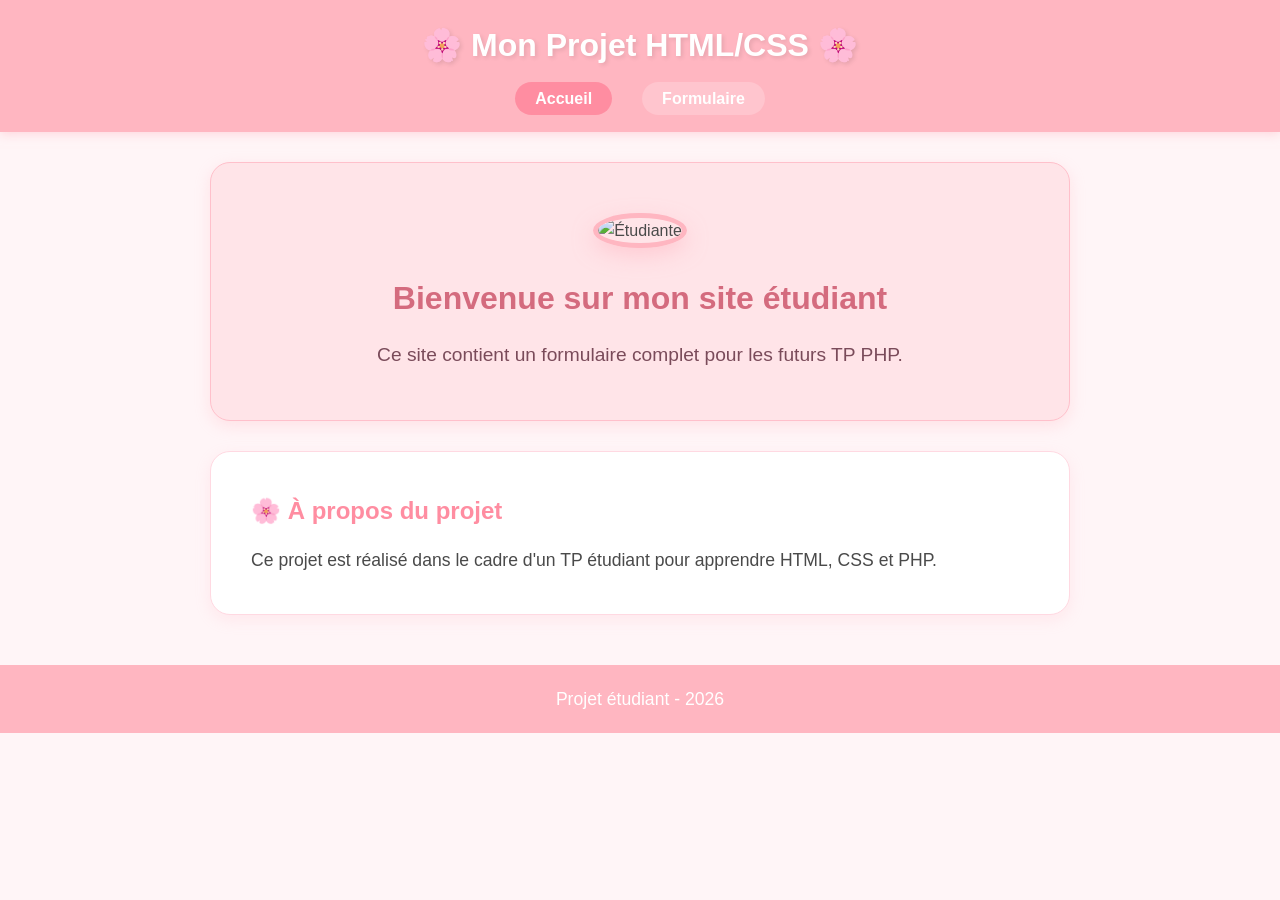
==== index.html @ 46ffd8c0 "Structure HTML de base avec accueil" ====
<!DOCTYPE html>
<html lang="fr">
<head>
    <meta charset="UTF-8">
    <meta name="viewport" content="width=device-width, initial-scale=1.0">
    <title>Accueil - Projet Étudiant</title>
    <link rel="icon" href="data:image/svg+xml,<svg xmlns='http://www.w3.org/2000/svg' viewBox='0 0 100 100'><text y='90' font-size='90'>🦋</text></svg>">
    <link rel="stylesheet" href="assets/css/style.css">
</head>
<body>
    <header>
        <h1>🌸 Mon Projet HTML/CSS 🌸</h1>
        <nav>
            <ul>
                <li><a href="index.html" class="active">Accueil</a></li>
                <li><a href="pages/formulaire.html">Formulaire</a></li>
            </ul>
        </nav>
    </header>

    <main>
        <section class="hero">
            <img src="https://images.unsplash.com/photo-1517694712202-14dd9538aa97?w=300" alt="Étudiante" class="hero-image">
            <h2>Bienvenue sur mon site étudiant</h2>
            <p>Ce site contient un formulaire complet pour les futurs TP PHP.</p>
        </section>

        <section class="info">
            <h3>🌸 À propos du projet</h3>
            <p>Ce projet est réalisé dans le cadre d'un TP étudiant pour apprendre HTML, CSS et PHP.</p>
        </section>
    </main>

    <footer>
        <p>Projet étudiant - 2026</p>
    </footer>
</body>
</html>
---- assets/css/style.css ----
/* ===== RESET ===== */
* {
    margin: 0;
    padding: 0;
    box-sizing: border-box;
    font-family: 'Segoe UI', Tahoma, Geneva, Verdana, sans-serif;
}

/* ===== BODY ===== */
body {
    background-color: #fff5f7;  /* Rose très pâle */
    color: #4a4a4a;
    line-height: 1.6;
}

/* ===== HEADER ===== */
header {
    background-color: #ffb6c1;  /* Rose clair */
    color: white;
    padding: 20px 0;
    text-align: center;
    box-shadow: 0 2px 10px rgba(255, 182, 193, 0.5);
}

header h1 {
    margin-bottom: 15px;
    font-size: 2em;
    text-shadow: 2px 2px 4px rgba(0, 0, 0, 0.1);
}

/* ===== NAVIGATION ===== */
nav ul {
    list-style: none;
    display: flex;
    justify-content: center;
    gap: 30px;
}

nav ul li a {
    color: white;
    text-decoration: none;
    font-weight: bold;
    padding: 8px 20px;
    border-radius: 25px;
    transition: all 0.3s;
    background-color: rgba(255, 255, 255, 0.2);
}

nav ul li a:hover,
nav ul li a.active {
    background-color: #ff8da1;  /* Rose plus soutenu */
    transform: translateY(-2px);
}

/* ===== MAIN ===== */
main {
    max-width: 900px;
    margin: 30px auto;
    padding: 0 20px;
}

/* ===== HERO SECTION ===== */
.hero {
    background: #ffe4e8;  /* Rose blush */
    padding: 50px 30px;
    text-align: center;
    border-radius: 20px;
    margin-bottom: 30px;
    box-shadow: 0 5px 15px rgba(255, 182, 193, 0.3);
    border: 1px solid #ffc0cb;
}

.hero h2 {
    color: #d46b7e;  /* Rose foncé */
    font-size: 2em;
    margin-bottom: 15px;
}

.hero p {
    font-size: 1.2em;
    color: #7a4b5a;
}

/* ===== INFO SECTION ===== */
.info {
    background: white;
    padding: 40px;
    border-radius: 20px;
    box-shadow: 0 5px 15px rgba(255, 182, 193, 0.2);
    border: 1px solid #ffd9e2;
}

.info h3 {
    color: #ff8da1;
    margin-bottom: 15px;
    font-size: 1.5em;
}

.info p {
    font-size: 1.1em;
}

/* ===== STYLES POUR LE FORMULAIRE ===== */
.form-container {
    background: white;
    padding: 40px;
    border-radius: 20px;
    box-shadow: 0 5px 15px rgba(255, 182, 193, 0.2);
    border: 1px solid #ffd9e2;
}

.form-group {
    margin-bottom: 25px;
}

.form-group label {
    display: block;
    margin-bottom: 8px;
    color: #d46b7e;
    font-weight: bold;
    font-size: 1.1em;
}

.form-group input[type="text"],
.form-group input[type="email"],
.form-group input[type="number"],
.form-group input[type="tel"],
.form-group input[type="date"],
.form-group select,
.form-group textarea {
    width: 100%;
    padding: 12px 15px;
    border: 2px solid #ffc0cb;
    border-radius: 10px;
    font-size: 16px;
    transition: all 0.3s;
    background-color: #fff9fb;
}

.form-group input:focus,
.form-group select:focus,
.form-group textarea:focus {
    border-color: #ff8da1;
    outline: none;
    box-shadow: 0 0 8px rgba(255, 141, 161, 0.3);
    background-color: white;
}

/* ===== RADIO ET CHECKBOX ===== */
.radio-group {
    display: flex;
    gap: 25px;
    flex-wrap: wrap;
    align-items: center;
    padding: 10px 0;
}

.radio-group input[type="radio"] {
    accent-color: #ff8da1;
    margin-right: 5px;
    width: 18px;
    height: 18px;
}

.radio-group label {
    display: inline;
    margin-bottom: 0;
    font-weight: normal;
    color: #4a4a4a;
}

.checkbox-group {
    margin-bottom: 12px;
    display: flex;
    align-items: center;
    gap: 10px;
}

.checkbox-group input[type="checkbox"] {
    accent-color: #ff8da1;
    width: 18px;
    height: 18px;
}

.checkbox-group label {
    display: inline;
    margin-bottom: 0;
    font-weight: normal;
    color: #4a4a4a;
}

/* ===== SECTIONS DU FORMULAIRE ===== */
.form-section-title {
    color: #d46b7e;
    border-bottom: 3px solid #ffb6c1;
    padding-bottom: 10px;
    margin: 35px 0 25px 0;
    font-size: 1.4em;
    font-weight: bold;
}

/* ===== BOUTONS ===== */
.btn {
    background-color: #ffb6c1;
    color: white;
    padding: 14px 35px;
    border: none;
    border-radius: 30px;
    font-size: 16px;
    font-weight: bold;
    cursor: pointer;
    transition: all 0.3s;
    box-shadow: 0 4px 10px rgba(255, 182, 193, 0.4);
}

.btn:hover {
    background-color: #ff8da1;
    transform: translateY(-3px);
    box-shadow: 0 6px 15px rgba(255, 141, 161, 0.4);
}

.btn-reset {
    background-color: #fff0f3;
    color: #666;
    padding: 14px 35px;
    border: 2px solid #ffb6c1;
    border-radius: 30px;
    font-size: 16px;
    font-weight: bold;
    cursor: pointer;
    margin-left: 15px;
    transition: all 0.3s;
}

.btn-reset:hover {
    background-color: #ffb6c1;
    color: white;
    border-color: #ff8da1;
}

.form-actions {
    display: flex;
    justify-content: center;
    margin-top: 35px;
}

/* ===== FOOTER ===== */
footer {
    text-align: center;
    padding: 20px 0;
    background-color: #ffb6c1;
    color: white;
    margin-top: 50px;
    font-size: 1.1em;
}

/* ===== IMAGES ===== */
.hero-image {
    width: 250px;
    height: 250px;
    object-fit: cover;
    border-radius: 50%;
    margin-bottom: 25px;
    border: 5px solid #ffb6c1;
    box-shadow: 0 8px 20px rgba(255, 182, 193, 0.5);
    transition: transform 0.3s;
}

.hero-image:hover {
    transform: scale(1.05);
}

/* ===== RESPONSIVE ===== */
@media (max-width: 600px) {
    .hero h2 {
        font-size: 1.5em;
    }
    
    .form-actions {
        flex-direction: column;
        gap: 15px;
    }
    
    .btn-reset {
        margin-left: 0;
    }
    
    nav ul {
        flex-direction: column;
        gap: 10px;
    }
}
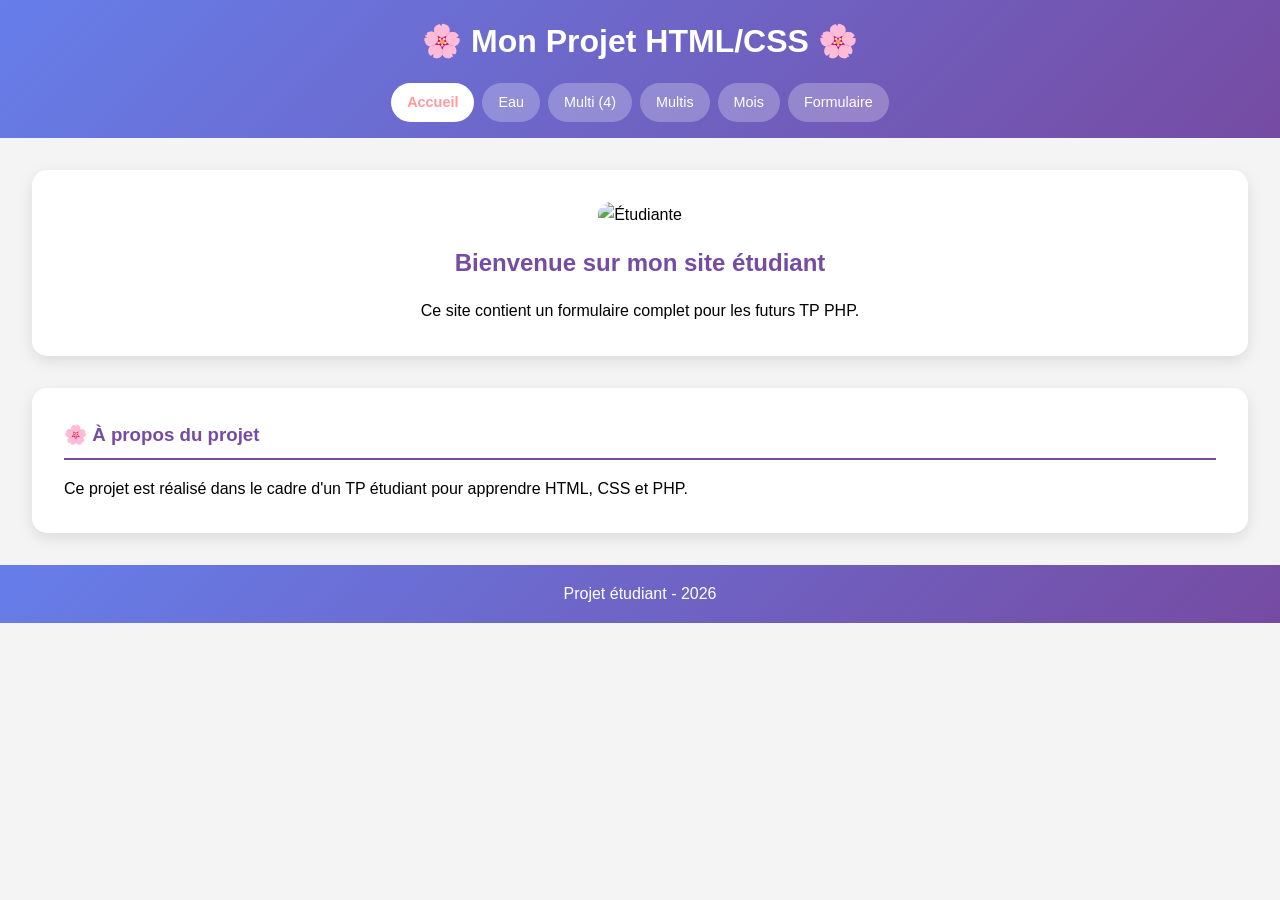
==== commit ec7161cd: "Ajout des 4 nouvelles pages PHP : eau, multi, multis, mois" ====
--- a/index.html
+++ b/index.html
@@ -13,6 +13,10 @@
         <nav>
             <ul>
                 <li><a href="index.html" class="active">Accueil</a></li>
+                <li><a href="pages/eau.php">Eau</a></li>
+                <li><a href="pages/multi.php">Multi (4)</a></li>
+                <li><a href="pages/multis.php">Multis</a></li>
+                <li><a href="pages/mois.php">Mois</a></li>
                 <li><a href="pages/formulaire.html">Formulaire</a></li>
             </ul>
         </nav>
--- a/assets/css/style.css
+++ b/assets/css/style.css
@@ -3,290 +3,352 @@
     margin: 0;
     padding: 0;
     box-sizing: border-box;
-    font-family: 'Segoe UI', Tahoma, Geneva, Verdana, sans-serif;
-}
-
-/* ===== BODY ===== */
+}
+
 body {
-    background-color: #fff5f7;  /* Rose très pâle */
-    color: #4a4a4a;
+    font-family: Arial, sans-serif;
     line-height: 1.6;
+    background-color: #f4f4f4;
 }
 
 /* ===== HEADER ===== */
 header {
-    background-color: #ffb6c1;  /* Rose clair */
+    background: linear-gradient(135deg, #667eea 0%, #764ba2 100%);
     color: white;
-    padding: 20px 0;
-    text-align: center;
-    box-shadow: 0 2px 10px rgba(255, 182, 193, 0.5);
+    padding: 1rem;
 }
 
 header h1 {
-    margin-bottom: 15px;
-    font-size: 2em;
-    text-shadow: 2px 2px 4px rgba(0, 0, 0, 0.1);
+    text-align: center;
+    margin-bottom: 1rem;
 }
 
 /* ===== NAVIGATION ===== */
 nav ul {
+    display: flex;
+    flex-wrap: wrap;
+    justify-content: center;
+    gap: 0.5rem;
     list-style: none;
-    display: flex;
-    justify-content: center;
-    gap: 30px;
+    padding: 0;
 }
 
 nav ul li a {
+    display: inline-block;
+    padding: 0.5rem 1rem;
+    background: rgba(255, 255, 255, 0.25);
+    border-radius: 25px;
     color: white;
     text-decoration: none;
+    transition: all 0.3s ease;
+    font-size: 0.9rem;
+}
+
+nav ul li a:hover {
+    background: white;
+    color: #ff9a9e;
+    transform: translateY(-2px);
+}
+
+nav ul li a.active {
+    background: white;
+    color: #ff9a9e;
     font-weight: bold;
-    padding: 8px 20px;
-    border-radius: 25px;
-    transition: all 0.3s;
-    background-color: rgba(255, 255, 255, 0.2);
-}
-
-nav ul li a:hover,
-nav ul li a.active {
-    background-color: #ff8da1;  /* Rose plus soutenu */
-    transform: translateY(-2px);
-}
-
-/* ===== MAIN ===== */
-main {
-    max-width: 900px;
-    margin: 30px auto;
-    padding: 0 20px;
 }
 
 /* ===== HERO SECTION ===== */
 .hero {
-    background: #ffe4e8;  /* Rose blush */
-    padding: 50px 30px;
-    text-align: center;
-    border-radius: 20px;
-    margin-bottom: 30px;
-    box-shadow: 0 5px 15px rgba(255, 182, 193, 0.3);
-    border: 1px solid #ffc0cb;
+    text-align: center;
+    padding: 2rem;
+    background: white;
+    border-radius: 15px;
+    box-shadow: 0 5px 15px rgba(0,0,0,0.1);
+    margin: 2rem;
+}
+
+.hero-image {
+    width: 300px;
+    border-radius: 15px;
+    margin-bottom: 1rem;
 }
 
 .hero h2 {
-    color: #d46b7e;  /* Rose foncé */
-    font-size: 2em;
-    margin-bottom: 15px;
-}
-
-.hero p {
-    font-size: 1.2em;
-    color: #7a4b5a;
+    color: #764ba2;
+    margin-bottom: 1rem;
 }
 
 /* ===== INFO SECTION ===== */
 .info {
     background: white;
-    padding: 40px;
-    border-radius: 20px;
-    box-shadow: 0 5px 15px rgba(255, 182, 193, 0.2);
-    border: 1px solid #ffd9e2;
+    padding: 2rem;
+    margin: 2rem;
+    border-radius: 15px;
+    box-shadow: 0 5px 15px rgba(0,0,0,0.1);
 }
 
 .info h3 {
-    color: #ff8da1;
-    margin-bottom: 15px;
-    font-size: 1.5em;
-}
-
-.info p {
-    font-size: 1.1em;
-}
-
+    color: #764ba2;
+    margin-bottom: 1rem;
+    border-bottom: 2px solid #764ba2;
+    padding-bottom: 0.5rem;
+}
+
+/* ===== FOOTER ===== */
+footer {
+    background: linear-gradient(135deg, #667eea 0%, #764ba2 100%);
+    color: white;
+    text-align: center;
+    padding: 1rem;
+    margin-top: 2rem;
+}
+
+/* ===== MEDIA QUERIES (à mettre à la fin) ===== */
+@media (max-width: 768px) {
+    .hero {
+        margin: 1rem;
+        padding: 1rem;
+    }
+    
+    .hero-image {
+        width: 200px;
+    }
+    
+    nav ul {
+        flex-direction: column;
+        align-items: center;
+    }
+    
+    nav ul li {
+        width: 100%;
+        text-align: center;
+    }
+    
+    nav ul li a {
+        display: block;
+        margin: 0.2rem 0;
+    }
+}
 /* ===== STYLES POUR LE FORMULAIRE ===== */
 .form-container {
-    background: white;
-    padding: 40px;
-    border-radius: 20px;
-    box-shadow: 0 5px 15px rgba(255, 182, 193, 0.2);
-    border: 1px solid #ffd9e2;
+    max-width: 800px;
+    margin: 0 auto;
+    padding: 20px;
+}
+
+.form-section-title {
+    color: #764ba2;
+    font-size: 1.3rem;
+    margin: 2rem 0 1rem;
+    padding-bottom: 0.5rem;
+    border-bottom: 2px solid #764ba2;
+}
+
+form {
+    background: white;
+    padding: 2rem;
+    border-radius: 15px;
+    box-shadow: 0 10px 20px rgba(0,0,0,0.1);
 }
 
 .form-group {
-    margin-bottom: 25px;
-}
-
-.form-group label {
+    margin-bottom: 1.5rem;
+}
+
+.form-group > label {
     display: block;
-    margin-bottom: 8px;
-    color: #d46b7e;
+    margin-bottom: 0.5rem;
+    color: #764ba2;
     font-weight: bold;
-    font-size: 1.1em;
-}
-
-.form-group input[type="text"],
-.form-group input[type="email"],
-.form-group input[type="number"],
-.form-group input[type="tel"],
-.form-group input[type="date"],
-.form-group select,
-.form-group textarea {
+}
+
+input[type="text"],
+input[type="email"],
+input[type="number"],
+input[type="tel"],
+select,
+textarea {
     width: 100%;
-    padding: 12px 15px;
-    border: 2px solid #ffc0cb;
-    border-radius: 10px;
-    font-size: 16px;
-    transition: all 0.3s;
-    background-color: #fff9fb;
-}
-
-.form-group input:focus,
-.form-group select:focus,
-.form-group textarea:focus {
-    border-color: #ff8da1;
+    padding: 0.8rem;
+    border: 2px solid #e0e0e0;
+    border-radius: 8px;
+    font-size: 1rem;
+    transition: border-color 0.3s;
+    box-sizing: border-box;
+}
+
+input[type="text"]:focus,
+input[type="email"]:focus,
+input[type="number"]:focus,
+input[type="tel"]:focus,
+select:focus,
+textarea:focus {
+    border-color: #764ba2;
     outline: none;
-    box-shadow: 0 0 8px rgba(255, 141, 161, 0.3);
-    background-color: white;
-}
-
-/* ===== RADIO ET CHECKBOX ===== */
-.radio-group {
+}
+
+/* Styles pour les radios et checkboxes */
+.radio-options, .checkbox-options {
     display: flex;
-    gap: 25px;
+    gap: 1.5rem;
     flex-wrap: wrap;
+    margin-top: 0.5rem;
+}
+
+.radio-option, .checkbox-option {
+    display: flex;
     align-items: center;
-    padding: 10px 0;
-}
-
-.radio-group input[type="radio"] {
-    accent-color: #ff8da1;
-    margin-right: 5px;
-    width: 18px;
-    height: 18px;
-}
-
-.radio-group label {
+}
+
+.radio-option input, .checkbox-option input {
+    width: auto;
+    margin-right: 0.5rem;
+}
+
+.radio-option label, .checkbox-option label {
     display: inline;
     margin-bottom: 0;
     font-weight: normal;
-    color: #4a4a4a;
-}
-
-.checkbox-group {
-    margin-bottom: 12px;
+    color: #333;
+}
+
+/* Condition spéciale */
+.condition-group {
+    margin-top: 1rem;
+}
+
+.condition-option {
     display: flex;
     align-items: center;
-    gap: 10px;
-}
-
-.checkbox-group input[type="checkbox"] {
-    accent-color: #ff8da1;
-    width: 18px;
-    height: 18px;
-}
-
-.checkbox-group label {
+}
+
+.condition-option input {
+    width: auto;
+    margin-right: 0.5rem;
+}
+
+.condition-option label {
     display: inline;
     margin-bottom: 0;
     font-weight: normal;
-    color: #4a4a4a;
-}
-
-/* ===== SECTIONS DU FORMULAIRE ===== */
-.form-section-title {
-    color: #d46b7e;
-    border-bottom: 3px solid #ffb6c1;
-    padding-bottom: 10px;
-    margin: 35px 0 25px 0;
-    font-size: 1.4em;
+    color: #333;
+}
+
+/* Boutons */
+.form-actions {
+    text-align: center;
+    margin-top: 2rem;
+}
+
+.btn {
+    display: inline-block;
+    padding: 0.8rem 1.5rem;
+    background: linear-gradient(135deg, #667eea 0%, #764ba2 100%);
+    color: white;
+    text-decoration: none;
+    border-radius: 25px;
+    border: none;
+    cursor: pointer;
+    font-size: 1rem;
+    margin: 0 0.5rem;
+    transition: all 0.3s ease;
+}
+
+.btn:hover {
+    transform: scale(1.05);
+    box-shadow: 0 5px 15px rgba(0,0,0,0.3);
+}
+
+.btn-reset {
+    background: #6c757d;
+}
+
+.btn-reset:hover {
+    background: #5a6268;
+}
+
+/* Responsive */
+@media (max-width: 768px) {
+    .radio-options, .checkbox-options {
+        flex-direction: column;
+        gap: 0.5rem;
+    }
+    
+    .form-actions {
+        display: flex;
+        flex-direction: column;
+        gap: 1rem;
+    }
+    
+    .btn {
+        margin: 0;
+    }
+}
+/* ===== TABLES DE MULTIPLICATION EN BLOCS ===== */
+.tables-grid {
+    display: grid;
+    grid-template-columns: repeat(auto-fit, minmax(250px, 1fr));
+    gap: 1.5rem;
+    padding: 1rem;
+}
+
+.table-block {
+    background: white;
+    border-radius: 15px;
+    padding: 1.5rem;
+    box-shadow: 0 5px 15px rgba(0,0,0,0.1);
+    transition: transform 0.3s ease;
+    border: 1px solid #e0e0e0;
+}
+
+.table-block:hover {
+    transform: translateY(-5px);
+    box-shadow: 0 10px 25px rgba(118, 75, 162, 0.2);
+}
+
+.table-block h3 {
+    color: #764ba2;
+    text-align: center;
+    font-size: 1.5rem;
+    margin-bottom: 1rem;
+    padding-bottom: 0.5rem;
+    border-bottom: 3px solid #764ba2;
+    background: linear-gradient(135deg, #667eea 0%, #764ba2 100%);
+    -webkit-background-clip: text;
+    -webkit-text-fill-color: transparent;
+    background-clip: text;
+}
+
+.table-block table {
+    width: 100%;
+    border-collapse: collapse;
+    margin: 0;
+    background: transparent;
+    box-shadow: none;
+}
+
+.table-block td {
+    padding: 0.5rem;
+    text-align: left;
+    border: none;
+    border-bottom: 1px dashed #e0e0e0;
+    font-size: 1rem;
+}
+
+.table-block tr:last-child td {
+    border-bottom: none;
+}
+
+.table-block tr:hover td {
+    background: #f8f9fa;
+}
+
+.table-block td:first-child {
     font-weight: bold;
-}
-
-/* ===== BOUTONS ===== */
-.btn {
-    background-color: #ffb6c1;
-    color: white;
-    padding: 14px 35px;
-    border: none;
-    border-radius: 30px;
-    font-size: 16px;
+    color: #667eea;
+}
+
+.table-block td:last-child {
+    text-align: right;
+    color: #764ba2;
     font-weight: bold;
-    cursor: pointer;
-    transition: all 0.3s;
-    box-shadow: 0 4px 10px rgba(255, 182, 193, 0.4);
-}
-
-.btn:hover {
-    background-color: #ff8da1;
-    transform: translateY(-3px);
-    box-shadow: 0 6px 15px rgba(255, 141, 161, 0.4);
-}
-
-.btn-reset {
-    background-color: #fff0f3;
-    color: #666;
-    padding: 14px 35px;
-    border: 2px solid #ffb6c1;
-    border-radius: 30px;
-    font-size: 16px;
-    font-weight: bold;
-    cursor: pointer;
-    margin-left: 15px;
-    transition: all 0.3s;
-}
-
-.btn-reset:hover {
-    background-color: #ffb6c1;
-    color: white;
-    border-color: #ff8da1;
-}
-
-.form-actions {
-    display: flex;
-    justify-content: center;
-    margin-top: 35px;
-}
-
-/* ===== FOOTER ===== */
-footer {
-    text-align: center;
-    padding: 20px 0;
-    background-color: #ffb6c1;
-    color: white;
-    margin-top: 50px;
-    font-size: 1.1em;
-}
-
-/* ===== IMAGES ===== */
-.hero-image {
-    width: 250px;
-    height: 250px;
-    object-fit: cover;
-    border-radius: 50%;
-    margin-bottom: 25px;
-    border: 5px solid #ffb6c1;
-    box-shadow: 0 8px 20px rgba(255, 182, 193, 0.5);
-    transition: transform 0.3s;
-}
-
-.hero-image:hover {
-    transform: scale(1.05);
-}
-
-/* ===== RESPONSIVE ===== */
-@media (max-width: 600px) {
-    .hero h2 {
-        font-size: 1.5em;
-    }
-    
-    .form-actions {
-        flex-direction: column;
-        gap: 15px;
-    }
-    
-    .btn-reset {
-        margin-left: 0;
-    }
-    
-    nav ul {
-        flex-direction: column;
-        gap: 10px;
-    }
 }
